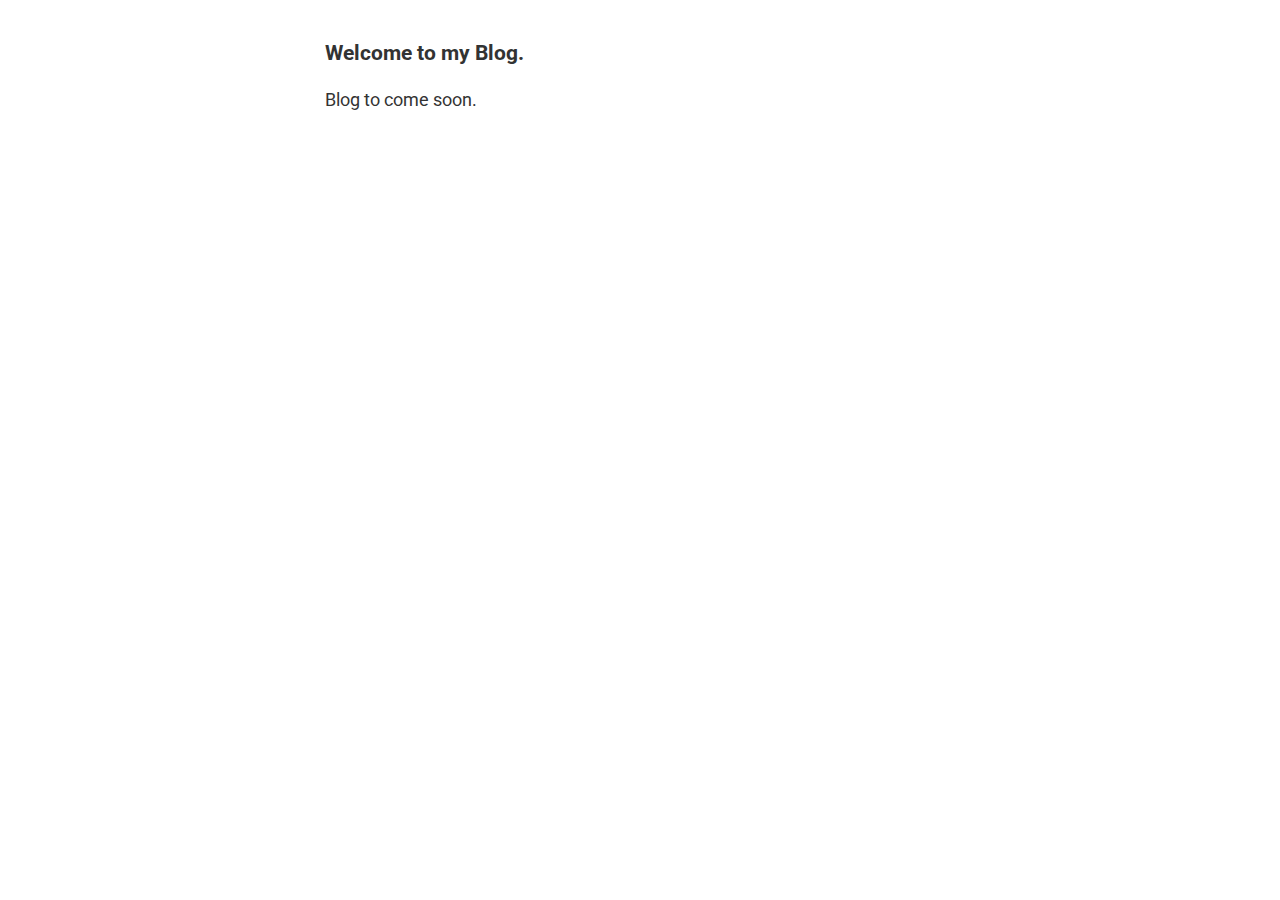
==== blog.html @ 8e565ec7 "blog" ====
<!DOCTYPE html>
<html lang="en" dir="ltr">
  <head>
    <meta name="viewport" content="width=device-width, initial-scale=1">
    <!-- <link rel="stylesheet" href="https://maxcdn.bootstrapcdn.com/bootstrap/3.3.7/css/bootstrap.min.css"> -->
    <!-- jQuery library -->
    <!-- <script src="https://ajax.googleapis.com/ajax/libs/jquery/3.3.1/jquery.min.js"></script> -->
    <!-- Latest compiled JavaScript -->
    <!-- <script src="https://maxcdn.bootstrapcdn.com/bootstrap/3.3.7/js/bootstrap.min.js"></script> -->
    <link rel="stylesheet" type='text/css' href="css/style.css">
    <link rel="shortcut icon" href="assets/favicon.ico" />
    <!-- Global site tag (gtag.js) - Google Analytics -->
    <script async src="https://www.googletagmanager.com/gtag/js?id=UA-80871708-2"></script>
    <script>
      window.dataLayer = window.dataLayer || [];
      function gtag(){dataLayer.push(arguments);}
      gtag('js', new Date());

      gtag('config', 'UA-80871708-2');
    </script>
    <title>zain huda's (work in progress) website</title>
  </head>
  <body>
    <h3><span>Welcome to my Blog.</span></h3>

    <p> Blog to come soon. </p>
  </body>
</html>
---- css/style.css ----
@import url('https://fonts.googleapis.com/css?family=Open+Sans');
@import url('https://fonts.googleapis.com/css?family=Roboto');

* {box-sizing:border-box}

/* Slideshow container */
.slideshow-container {
  max-width: 1000px;
  position: relative;
  margin: auto;
}

/* Hide the images by default */
.mySlides {
  display: none;
}

/* Next & previous buttons */
.prev, .next {
  cursor: pointer;
  position: absolute;
  top: 50%;
  width: auto;
  margin-top: -22px;
  padding: 16px;
  color: white;
  font-weight: bold;
  font-size: 18px;
  transition: 0.6s ease;
  border-radius: 0 3px 3px 0;
  user-select: none;
}

/* Position the "next button" to the right */
.next {
  right: 0;
  border-radius: 3px 0 0 3px;
}

/* On hover, add a black background color with a little bit see-through */
.prev:hover, .next:hover {
  background-color: rgba(0,0,0,0.8);
}

/* Caption text */
.text {
  color: #f2f2f2;
  font-size: 15px;
  padding: 8px 12px;
  position: absolute;
  bottom: 8px;
  width: 100%;
  text-align: center;
}

/* Number text (1/3 etc) */
.numbertext {
  color: #f2f2f2;
  font-size: 12px;
  padding: 8px 12px;
  position: absolute;
  top: 0;
}

/* The dots/bullets/indicators */
.dot {
  cursor: pointer;
  height: 15px;
  width: 15px;
  margin: 0 2px;
  background-color: #bbb;
  border-radius: 50%;
  display: inline-block;
  transition: background-color 0.6s ease;
}

.active, .dot:hover {
  background-color: #717171;
}

/* Fading animation */
.fade {
  -webkit-animation-name: fade;
  -webkit-animation-duration: 1.5s;
  animation-name: fade;
  animation-duration: 1.5s;
}

@-webkit-keyframes fade {
  from {opacity: .4}
  to {opacity: 1}
}

@keyframes fade {
  from {opacity: .4}
  to {opacity: 1}
}

/* GLOBAL */

body {
  margin:40px auto;
  max-width:650px;
  line-height:1.6;
  font-size:18px;
  color:#444;
  padding:0 10px;
  font-family: 'Roboto', sans-serif;
}

h2,h3{
  line-height:1.2
}

p {
  line-height: 1.6;
  color : #323333;
}

h1,a {
  text-decoration: underline;
  color: #26619c;
  line-height: 1.2;
}

span {
  color : #323333;
}

a {
  color: #26619c;
}

.title {
  font-size: 48px;
  font-weight: 600;
  font-family: 'Roboto', sans-serif;
  text-align: left;
  padding-top: 5%;
}

.paragraph {
  font-size: 18px;
  font-weight: 400;
  font-family: 'Roboto', sans-serif;
  text-align: left;
  padding-top: 2%;
  padding-bottom: 1%;
}

.highlighted {
  font-size: 16px;
  font-weight: 400;
  font-family: 'Roboto', sans-serif;
}

a + a {
  margin-left: 10px;
}

:: selection {
  background: #26619c;
}


/* hover */

.link-hover {
  position: relative;
  text-decoration: none;
  display: inline-block;
  color: inherit;
  padding: 0 1px;
  transition: color ease 0.3s;
}

.link-hover:after {
  content: '';
  position: absolute;
  z-index: -1;
  width: 100%;
  height: 6%;
  min-height: 2px;
  left: 0;
  bottom: 0;
  background-color: #222;
  transition: all ease 0.3s;
}

.link-hover:hover {
  color: #fff;
}

.link-hover:hover:after {
  height: 100%
}

.link-hover.blue:after {
  background: #26619c;
}
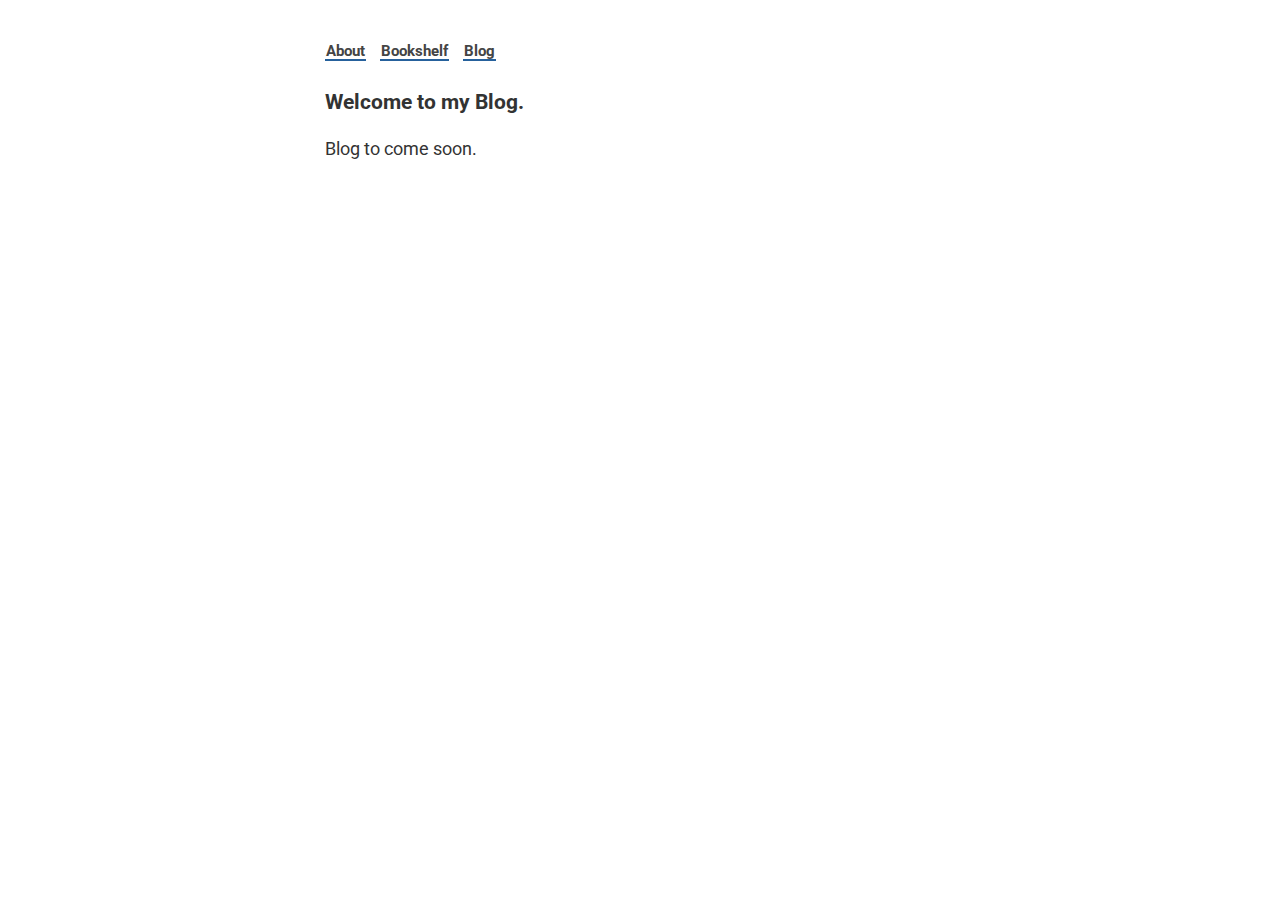
==== commit 3d8d8d8b: "header" ====
--- a/blog.html
+++ b/blog.html
@@ -21,6 +21,9 @@
     <title>zain huda's (work in progress) website</title>
   </head>
   <body>
+      <header>
+          <h5><a class="link-hover blue" href="./index.html">About</a> <a class="link-hover blue" href="./books.html">Bookshelf</a> <a  class="link-hover blue" href="./blog.html">Blog</a></h5>
+      </header>
     <h3><span>Welcome to my Blog.</span></h3>
 
     <p> Blog to come soon. </p>
